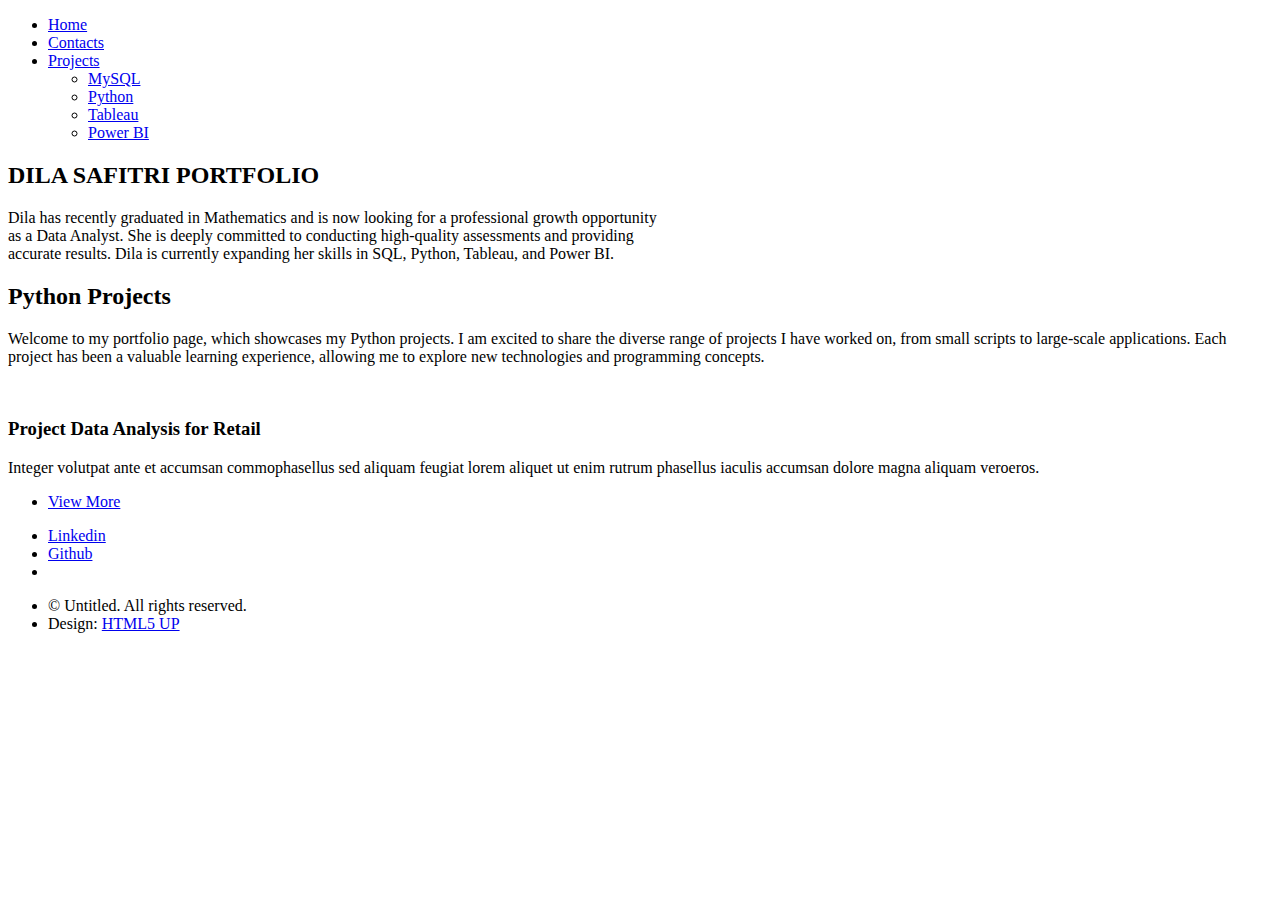
==== ProjectPython.html @ 5816bb49 "Update ProjectPython.html" ====
<!DOCTYPE HTML>
<!--
	Alpha by HTML5 UP
	html5up.net | @ajlkn
	Free for personal and commercial use under the CCA 3.0 license (html5up.net/license)
-->
<html>
	<head>
		<title>Dila Safitri Python Projects</title>
		<meta charset="utf-8" />
		<meta name="viewport" content="width=device-width, initial-scale=1, user-scalable=no" />
		<link rel="stylesheet" href="assets/css/main.css" />
	</head>
	<body class="landing is-preload">
		<div id="page-wrapper">

			<!-- Header -->
				<header id="header" class="alt">
					<nav id="nav">
						<ul>
							<li><a href="index.html">Home</a></li>
							<li><a href="#Bottom">Contacts</a></li>
							<li>
						<a href="#" class="icon solid fa-angle-down">Projects</a>
							<ul>
								<li><a href="ProjectMySQL.html">MySQL</a></li>
								<li><a href="ProjectPython.html">Python</a></li>
								<li><a href="ProjectTableau.html">Tableau</a></li>
								<li><a href="ProjectPowerBI.html">Power BI</a></li>
							</ul>
						</ul>
					</nav>
				</header>

			<!-- Banner -->
			<section id="banner">
				<h2>DILA SAFITRI PORTFOLIO</h2>
				<p>Dila has recently graduated in Mathematics and is now looking for a professional growth opportunity<br />
					as a Data Analyst. She is deeply committed to conducting high-quality assessments and providing<br />
					accurate results. Dila is currently expanding her skills in SQL, Python, Tableau, and Power BI.
					</p>
			</section>

		<!-- Main -->
			<section id="main" class="container">

				<section class="box special">
					<header class="major">
						<h2>Python Projects</h2>
						<p>
							Welcome to my portfolio page, which showcases my Python projects. I am excited to share the diverse range of projects I have worked on, from small scripts to large-scale applications. Each project has been a valuable learning experience, allowing me to explore new technologies and programming concepts.
						</p>
					</header>
				</section>

					<div class="row">
						<div class="col-6 col-12-narrower">
							<section class="box special">
								<span class="image featured"><img src="images/Analyst Tools/1.png" alt="" /></span>
								<h3>Project Data Analysis for Retail</h3>
								<p>Integer volutpat ante et accumsan commophasellus sed aliquam feugiat lorem aliquet ut enim rutrum phasellus iaculis accumsan dolore magna aliquam veroeros.</p>
								<ul class="actions special">
									<li><a href="Python - Project 1.html" class="button alt">View More</a></li>
								</ul>
							</section>
						</div>
					</div>
				</section>

			<!-- Footer -->
			<footer id="footer">
				<ul class="icons">
					<id id="Bottom"></id>
					<li><a href="https://www.linkedin.com/in/dila-safitri/" class="icon brands fa-linkedin"><span class="label">Linkedin</span></a></li>
					<li><a href="https://github.com/dilasafitri008" class="icon brands fa-github"><span class="label">Github</span></a></li>
					<li><a href="mailto:dilasafitri080101@gmail.com" class="icon solid fa-envelope"></a></li>
				</ul>
				<ul class="copyright">
					<li>&copy; Untitled. All rights reserved.</li><li>Design: <a href="http://html5up.net">HTML5 UP</a></li>
				</ul>
			</footer>

		</div>

		<!-- Scripts -->
			<script src="assets/js/jquery.min.js"></script>
			<script src="assets/js/jquery.dropotron.min.js"></script>
			<script src="assets/js/jquery.scrollex.min.js"></script>
			<script src="assets/js/browser.min.js"></script>
			<script src="assets/js/breakpoints.min.js"></script>
			<script src="assets/js/util.js"></script>
			<script src="assets/js/main.js"></script>

	</body>
</html>
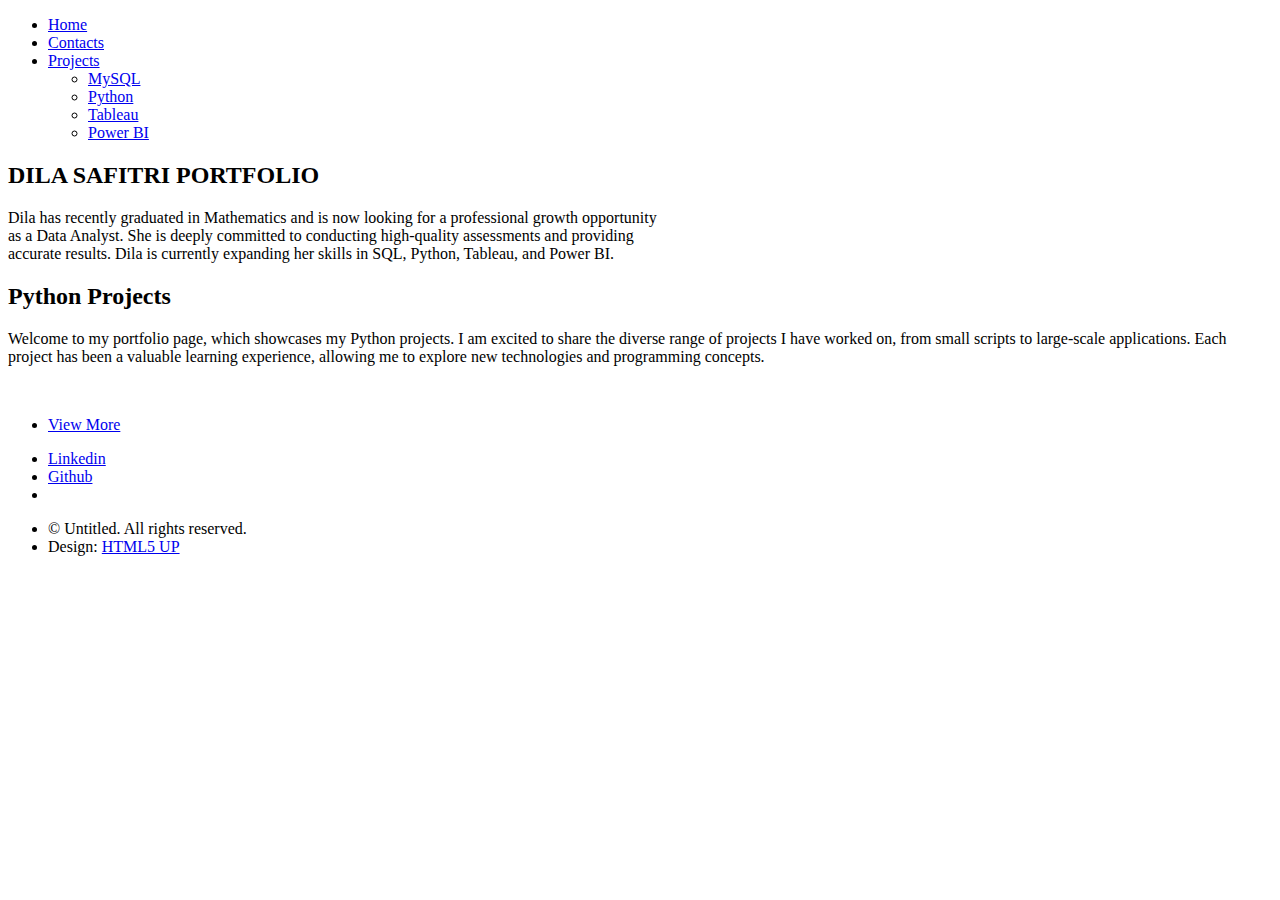
==== commit 2f0b79e0: "Add files via upload" ====
--- a/ProjectPython.html
+++ b/ProjectPython.html
@@ -56,9 +56,7 @@
 					<div class="row">
 						<div class="col-6 col-12-narrower">
 							<section class="box special">
-								<span class="image featured"><img src="images/Analyst Tools/1.png" alt="" /></span>
-								<h3>Project Data Analysis for Retail</h3>
-								<p>Integer volutpat ante et accumsan commophasellus sed aliquam feugiat lorem aliquet ut enim rutrum phasellus iaculis accumsan dolore magna aliquam veroeros.</p>
+								<span class="image featured"><img src="images/coming_soon.jpg" alt="" /></span>
 								<ul class="actions special">
 									<li><a href="Python - Project 1.html" class="button alt">View More</a></li>
 								</ul>
@@ -92,4 +90,4 @@
 			<script src="assets/js/main.js"></script>
 
 	</body>
-</html>
+</html>